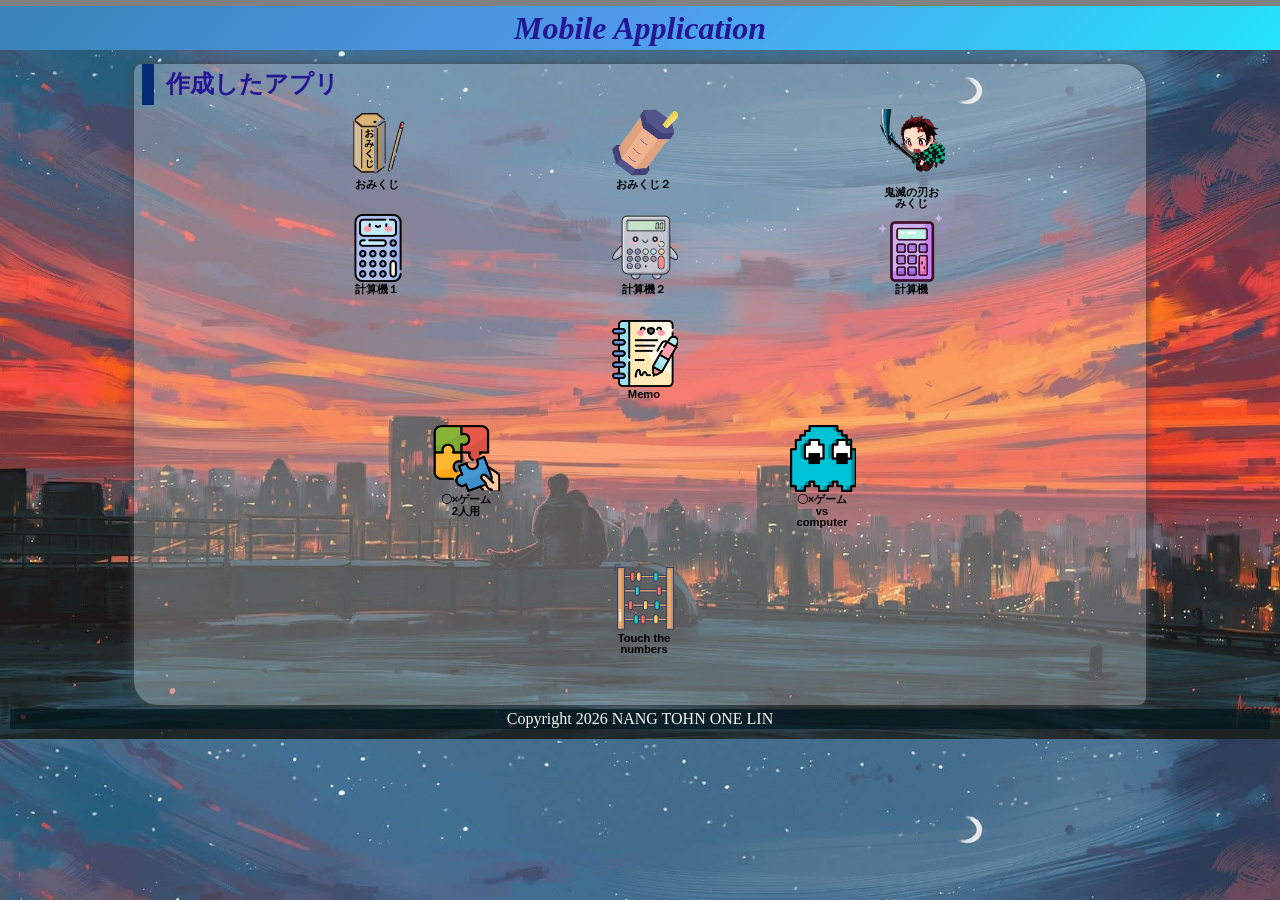
==== index.html @ 28726d6a "First commit" ====
<!DOCTYPE html>
<html lang="ja">
  <head>
    <meta charset="UTF-8" />
    <meta name="viewport" content="width=device-width, initial-scale=1.0" />
    <title>mobile application</title>
    <meta name="description" content="mobile application" />

    <link rel="icon" href="favicon.ico" />
    <link rel="stylesheet" href="css/index.css" />
  </head>

  <body>
    <!-- 見出し（みだし） -->
    <header class="header">
      <h1>mobile application</h1>
    </header>

    <!-- 作成したアプリ -->
    <main>
      <section class="container">
        <h2>作成したアプリ</h2>
        <div class="sub_container">
          <div class="item01">
            <a href="./01_omikuji01-10/omikuji.html" title="01-10.sound"
              ><img
                src="img/omikuji_new2.png"
                alt="01-10.omikuji"
                class="img_fit"
              /><br />おみくじ</a
            >
          </div>
          <div class="item01">
            <a
              href="./01_omikuji01-12/omikuji.html"
              title="01-12.同じ内容が続けて出ないようにする。 "
              ><img
                src="img/omikuji_new1.png"
                alt="01-12.omikuji"
              /><br />おみくじ２</a
            >
          </div>
          <div class="item01">
            <a href="./01_omikuji_kimetsu/omikuji_kimetsu.html" title="鬼滅の刃"
              ><img
                src="img/tanjiro.png"
                alt="鬼滅の刃おみくじ"
              /><br /><br />鬼滅の刃おみくじ</a
            >
          </div>
        </div>
        <div class="sub_container">
          <div class="item01">
            <a
              href="./03_calculator_02/calculator.html"
              title="03-02. Calculator（関数）"
              ><img src="img/cal2.png" alt="簡単な計算機" /><br />計算機１</a
            >
          </div>
          <div class="item01">
            <a
              href="./03_calculator_03/calculator.html"
              title="03-03. Calculator　イコールをボタンにする"
              ><img src="img/cal1.png" alt="簡単な計算機" /><br />計算機２</a
            >
          </div>
          <div class="item01">
            <a
              href="./03_calculator_(button)_02/calculator_button.html"
              title="03-05. youtube（キーボードイベント）"
              ><img
                src="img/cal3.png"
                alt="全部ボタンの計算機"
              /><br />計算機</a
            >
          </div>
        </div>
        <div class="sub_container">
          <div class="item01">
            <a href="./04-10_memo/memo.html" title="04-10.EventDelefation"
              ><img src="img/writing.png" alt="memo v5" /><br />Memo</a
            >
          </div>
        </div>
        <div class="sub_container">
          <div class="item02">
            <a href="./05-06_tic_tac_toe/tic_tac_toe.html" title="05-06. sound"
              ><img
                src="./img/jigsaw.png"
                alt="〇✖ゲーム（二人用）"
              />〇×ゲーム<br />2人用</a
            >
          </div>
          <div class="item02">
            <a
              href="./05-09_tic_tac_toe/tic_tac_toe.html"
              title="05-09. vs computer level付き"
              ><img
                src="img/ghost.png"
                alt="〇✖ゲームvs compute"
              /><br />〇×ゲーム<br />vs computer</a
            >
          </div>
        </div>
        <div class="sub_container">
          <div class="item02">
            <a href="./08_touch_the_numbers/touch_the_numbers.html" title=""
              ><img
                src="img/abacus.png"
                alt="数字を順番に押すゲーム"
              /><br />Touch the numbers</a
            >
          </div>
        </div>

        <div class="filler01"></div>
      </section>

      <!-- フッター -->
      <footer>
        <p>Copyright 2026 NANG TOHN ONE LIN</p>
      </footer>
    </main>
    <script src="js/index.js"></script>
  </body>
</html>
---- css/index.css ----
@charset "utf-8";

html {
  /* ブラウザのデフォルトが16px                        */
  /* デフォルトの16pxの代わりに1emが10pxになるように調整 */
  font-size: 62.5%;
}

*,
*::before,
*::after {
  box-sizing: border-box;
}

body {
  line-height: 1.5;
  color: rgb(108, 142, 153);
  font-size: 1.6rem; /* 16px */
  font-family: "Helvetica Neue", Arial, "Hiragino Kaku Gothic ProN",
    "Hiragino Sans", Meiryo, sans-serif;
  text-align: center;
  background-image: url(../img/bg2.jpg); /*★自分で画像を設定すること。*/
  background-size: cover;
  user-select: none;
}

header,
footer,
h1,
h2,
h3,
p,
div,
.container01,
.filler01 {
  margin: 0.2em 0em 0em 0em;
  padding: 0.1em;
}

/*****************************/
/* 見出し（みだし）           */
/*****************************/
header {
  position: fixed; /*ヘッダーを固定（こてい）する*/
  /* 基準（きじゅん）を画面（がめん）の左上（ひだりうえ）に */
  top: 0em;
  left: 0em;
  width: 100%;
  margin: 0;
  padding: 0;
  background-color: grey;
  z-index: 10;
  text-transform: capitalize;
}
h1 {
  font: 2em Rajdhani, "Noto Sans JP";
  color: rgb(181, 242, 252);
  /* background-image: radial-gradient(
    circle 248px at center,
    #16d9e3 0%,
    #30c7ec 47%,
    #46aef7 100%
  ); */
  background: linear-gradient(135deg, #3983b8, #509bec, #23e4f9);
  color: rgb(37, 22, 148);
  font-weight: bold;
  font-style: oblique;
}

h2 {
  padding-left: 0.5em;
  border-left: solid 0.5em rgb(4, 45, 116);
  text-align: left;
  color: rgb(37, 22, 148);
}

/*****************************/
/* ページ                    */
/*****************************/
main {
  z-index: 20;
  margin-top: 3em;
  overflow: auto; /* コンテンツの表示を自動に設定（スクロール） */
}
/*****************************/
/* セクション(section)        */
/*****************************/
.container {
  margin-top: 1em;
  margin-right: auto;
  margin-left: auto;
  padding-left: 0.5em;
  width: 80%;
  border-radius: 0.5em 1.5em;
  background-color: rgba(245, 245, 245, 0.293);
  box-shadow: 0 0 0.5em rgb(73, 72, 72);
}
main > p {
  font: 1.2em bold;
}

/*****************************/
/* アンカー(anchor)           */
/*****************************/
a {
  color: black;
  font-weight: 900;
  text-decoration: none;
  /* https://developer.mozilla.org/ja/docs/Web/CSS/text-decoration */
}

/* mouseoverでグレースケール */
a:hover {
  opacity: 0.5;
  /* filter: grayscale(100%); */
  filter: sepia(100%) hue-rotate(190deg) saturate(500%);
}
/*.container {
  animation: zoomIn 0.8s ease;
}
@keyframes zoomIn {
  from {
    opacity: 0;
    transform: scale(0.5);
  }
  to {
    opacity: 1;
    transform: scale(1);
  }
}*/
/*****************************/
/* container  item           */
/*****************************/
.sub_container {
  display: flex;
  flex-wrap: wrap;
  justify-content: space-evenly;
  font-size: 0.7em;
}

.item01 {
  position: relative;
  width: 6em;
  height: 9em;
  margin: 0;
  line-height: 1em;
  overflow: hidden;
  opacity: 0;
  /* animation: flipIn 1.5s ease forwards; */
}

.item02 {
  position: relative;
  width: 6em;
  height: 12em;
  margin: 0;
  line-height: 1em;
  overflow: hidden;
  opacity: 0;
  /* animation: flipIn 1.5s ease forwards; */
}

.fade-in{
  animation: fadein 1s ease-out forwards;
}
@keyframes fadein {
  0%{
    opacity: 0;
    /* transform: translateY(20px); */
    transform: scale(0);
  }
  100%{
    opacity: 1;
    /* transform: translateY(0); */
    transform: scale(1);
  }
}

.item01 img,
.item02 img {
  width: 6em;
  height: auto;
}

.item01 .img_fit {
  width: auto;
  height: 6em;
  overflow: hidden;
}

/*****************************/
/* フッター                   */
/*****************************/
footer > p {
  /*position: absolute;/*←絶対位置*/
  /*bottom: 5px; /*下に固定*/
  position: relative;
  width: 100%;
  margin: 0px;
  padding: 1px;
  color: whitesmoke;
  font: 1em Rajdhani;
  text-align: center;
  background: rgba(1, 24, 31, 0.7);
}
/*******************************************************/
/* レスポンシブ対応　メディアクエリを使ってCSSを切り替える */
/* https://www.design-memo.com/coding/css-media-queries */
/* mobileのときのスタイル */
/*******************************************************/
@media screen and (max-width: 480px) {
  /* body{
        background-size: auto 900px;
    } */
  h1 {
    font-size: 1.5em;
  }
}
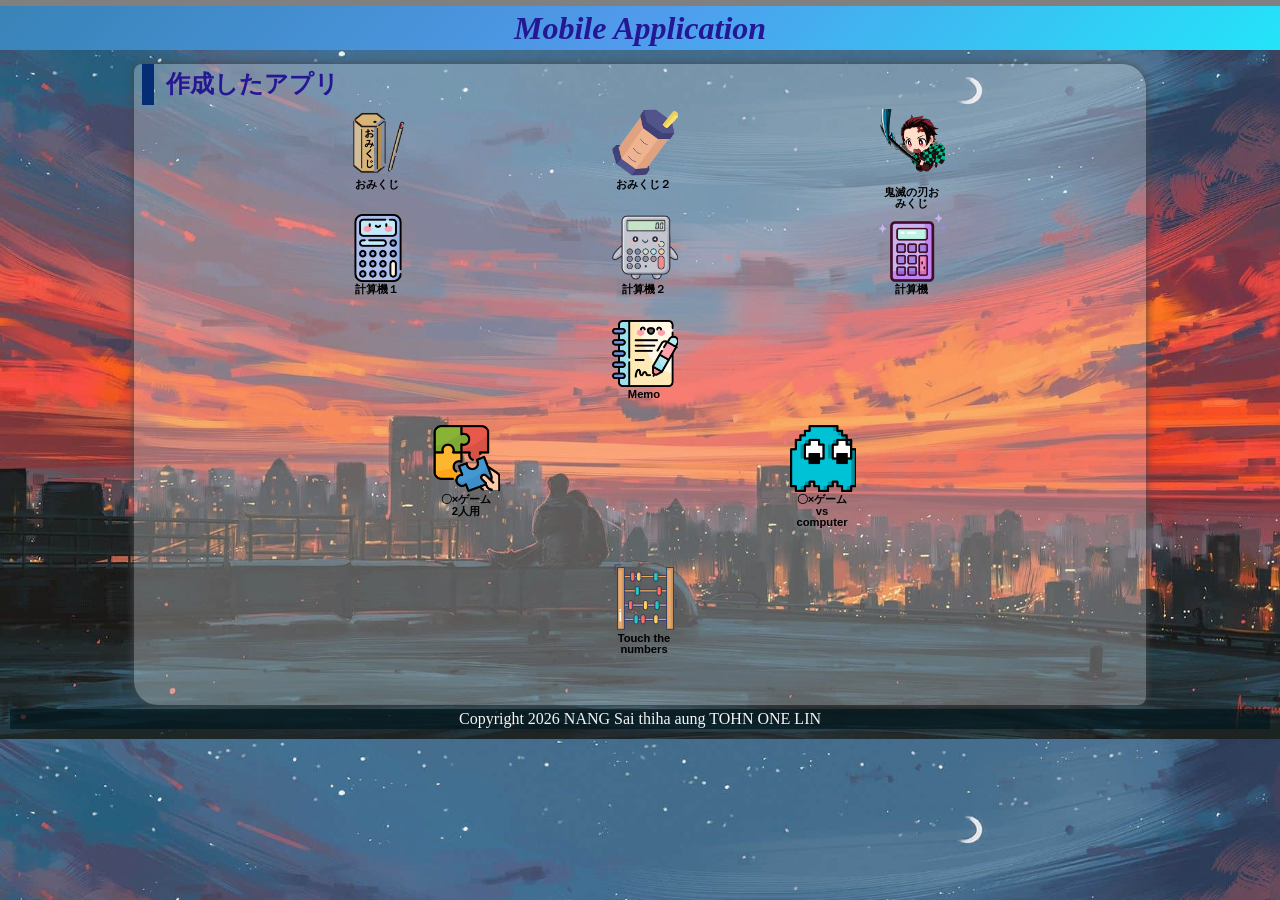
==== commit 62964611: "Change" ====
--- a/index.html
+++ b/index.html
@@ -118,7 +118,7 @@
 
       <!-- フッター -->
       <footer>
-        <p>Copyright 2026 NANG TOHN ONE LIN</p>
+        <p>Copyright 2026 NANG Sai thiha aung TOHN ONE LIN</p>
       </footer>
     </main>
     <script src="js/index.js"></script>
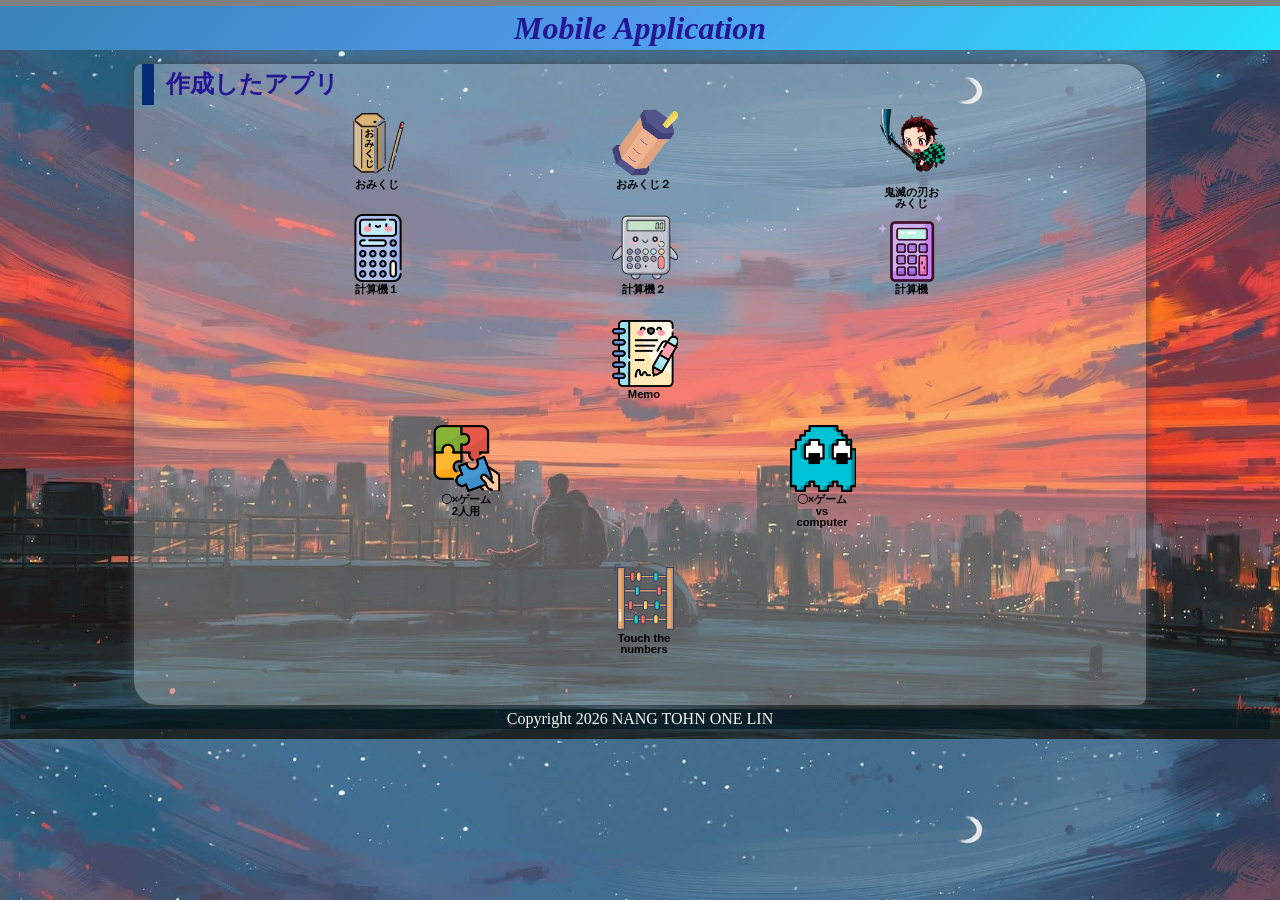
==== commit 204e5939: "First commit" ====
--- a/index.html
+++ b/index.html
@@ -118,7 +118,7 @@
 
       <!-- フッター -->
       <footer>
-        <p>Copyright 2026 NANG Sai thiha aung TOHN ONE LIN</p>
+        <p>Copyright 2026 NANG TOHN ONE LIN</p>
       </footer>
     </main>
     <script src="js/index.js"></script>
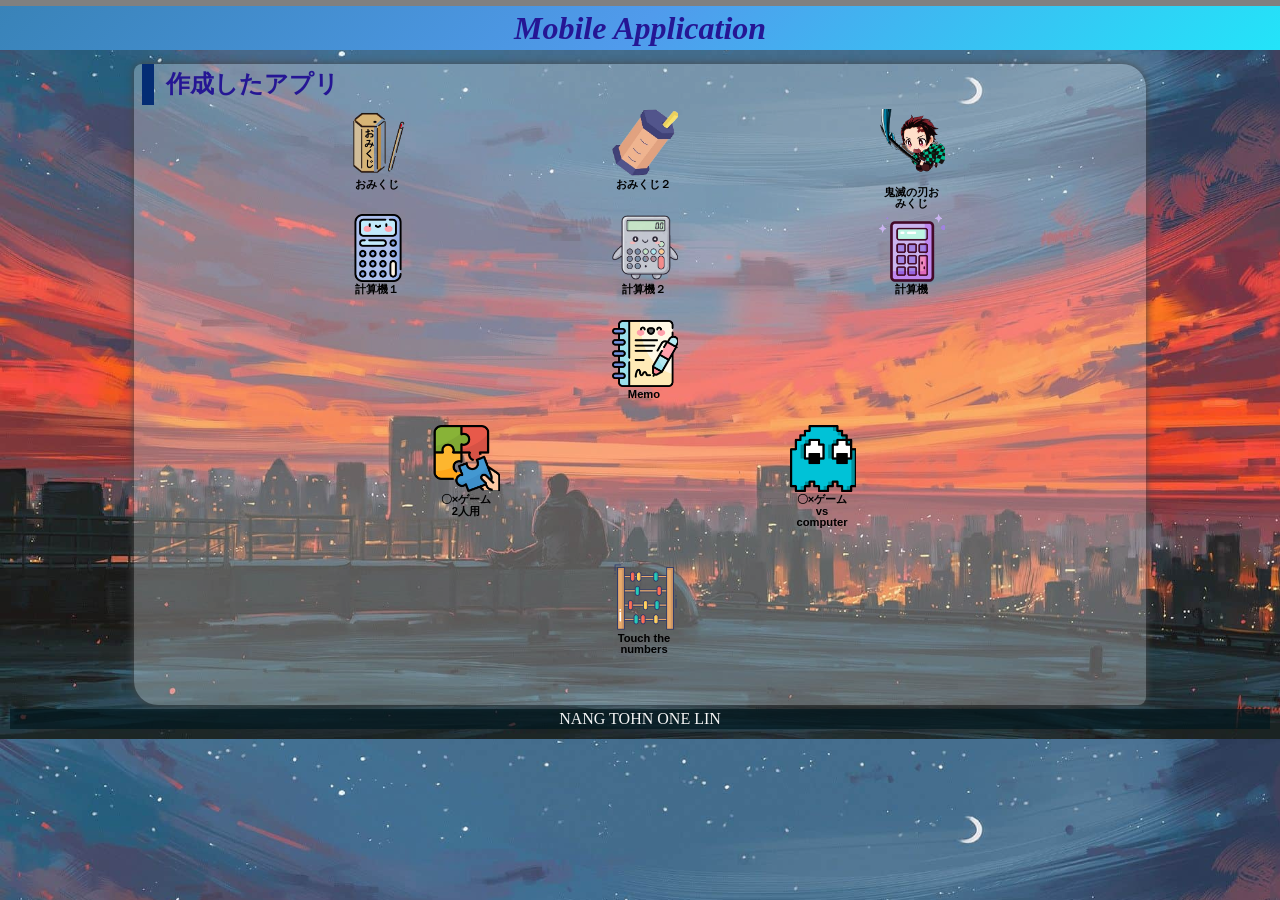
==== commit 7fb6b565: "First commit" ====
--- a/index.html
+++ b/index.html
@@ -118,7 +118,7 @@
 
       <!-- フッター -->
       <footer>
-        <p>Copyright 2026 NANG TOHN ONE LIN</p>
+        <p>NANG TOHN ONE LIN</p>
       </footer>
     </main>
     <script src="js/index.js"></script>
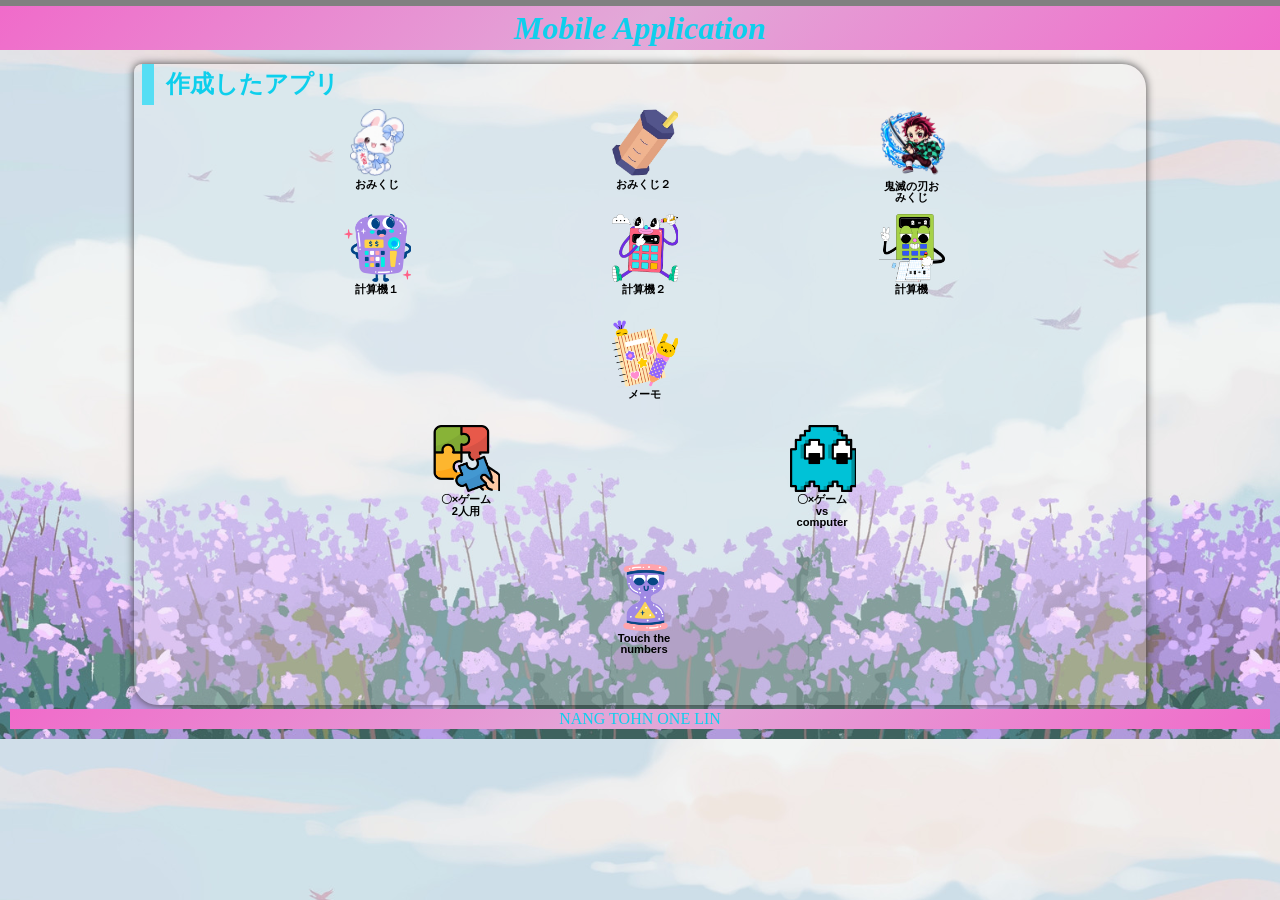
==== commit c8eb4009: "modify" ====
--- a/index.html
+++ b/index.html
@@ -24,7 +24,7 @@
           <div class="item01">
             <a href="./01_omikuji01-10/omikuji.html" title="01-10.sound"
               ><img
-                src="img/omikuji_new2.png"
+                src="img/omikuji1.png"
                 alt="01-10.omikuji"
                 class="img_fit"
               /><br />おみくじ</a
@@ -45,7 +45,7 @@
               ><img
                 src="img/tanjiro.png"
                 alt="鬼滅の刃おみくじ"
-              /><br /><br />鬼滅の刃おみくじ</a
+              /><br />鬼滅の刃おみくじ</a
             >
           </div>
         </div>
@@ -54,14 +54,14 @@
             <a
               href="./03_calculator_02/calculator.html"
               title="03-02. Calculator（関数）"
-              ><img src="img/cal2.png" alt="簡単な計算機" /><br />計算機１</a
+              ><img src="img/cal1.png" alt="簡単な計算機" /><br />計算機１</a
             >
           </div>
           <div class="item01">
             <a
               href="./03_calculator_03/calculator.html"
               title="03-03. Calculator　イコールをボタンにする"
-              ><img src="img/cal1.png" alt="簡単な計算機" /><br />計算機２</a
+              ><img src="img/cal2.png" alt="簡単な計算機" /><br />計算機２</a
             >
           </div>
           <div class="item01">
@@ -78,7 +78,7 @@
         <div class="sub_container">
           <div class="item01">
             <a href="./04-10_memo/memo.html" title="04-10.EventDelefation"
-              ><img src="img/writing.png" alt="memo v5" /><br />Memo</a
+              ><img src="img/notebook.png" alt="memo v5" /><br />メーモ</a
             >
           </div>
         </div>
@@ -106,7 +106,7 @@
           <div class="item02">
             <a href="./08_touch_the_numbers/touch_the_numbers.html" title=""
               ><img
-                src="img/abacus.png"
+                src="img/timer.png"
                 alt="数字を順番に押すゲーム"
               /><br />Touch the numbers</a
             >
--- a/css/index.css
+++ b/css/index.css
@@ -19,7 +19,7 @@
   font-family: "Helvetica Neue", Arial, "Hiragino Kaku Gothic ProN",
     "Hiragino Sans", Meiryo, sans-serif;
   text-align: center;
-  background-image: url(../img/bg2.jpg); /*★自分で画像を設定すること。*/
+  background-image: url(../img/d.jpg); /*★自分で画像を設定すること。*/
   background-size: cover;
   user-select: none;
 }
@@ -61,17 +61,17 @@
     #30c7ec 47%,
     #46aef7 100%
   ); */
-  background: linear-gradient(135deg, #3983b8, #509bec, #23e4f9);
-  color: rgb(37, 22, 148);
+  background: linear-gradient(135deg, #f06bca, #e2a9d8, #f06bca);
+  color: rgb(14, 207, 236);
   font-weight: bold;
   font-style: oblique;
 }
 
 h2 {
   padding-left: 0.5em;
-  border-left: solid 0.5em rgb(4, 45, 116);
+  border-left: solid 0.5em rgb(85, 222, 244);
   text-align: left;
-  color: rgb(37, 22, 148);
+  color: rgb(14, 207, 236);
 }
 
 /*****************************/
@@ -198,10 +198,10 @@
   width: 100%;
   margin: 0px;
   padding: 1px;
-  color: whitesmoke;
+  color: rgb(14, 207, 236);
   font: 1em Rajdhani;
   text-align: center;
-  background: rgba(1, 24, 31, 0.7);
+  background: linear-gradient(135deg, #f06bca, #e2a9d8, #f06bca);
 }
 /*******************************************************/
 /* レスポンシブ対応　メディアクエリを使ってCSSを切り替える */
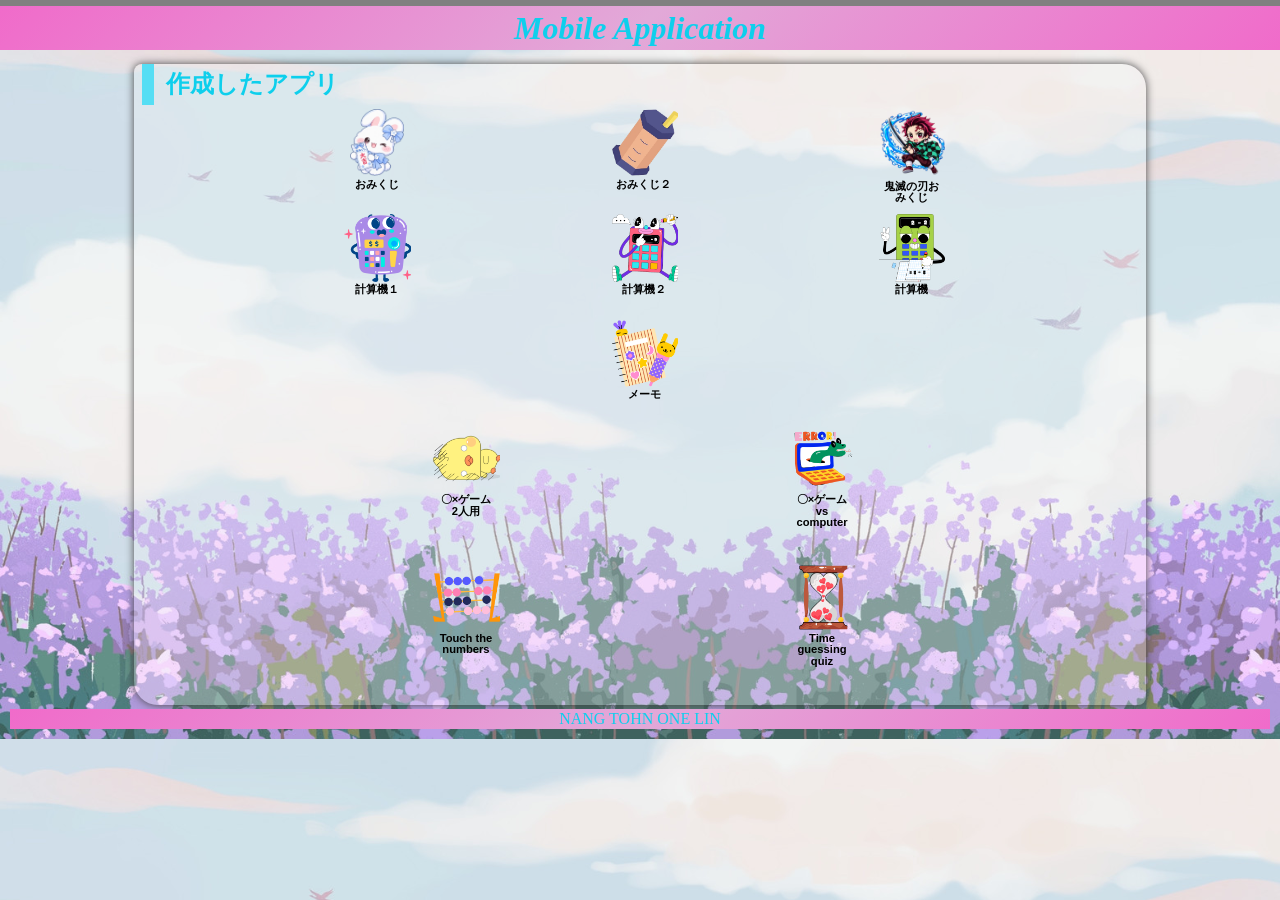
==== commit 93ab073f: "Modify" ====
--- a/index.html
+++ b/index.html
@@ -86,7 +86,7 @@
           <div class="item02">
             <a href="./05-06_tic_tac_toe/tic_tac_toe.html" title="05-06. sound"
               ><img
-                src="./img/jigsaw.png"
+                src="./img/game.png"
                 alt="〇✖ゲーム（二人用）"
               />〇×ゲーム<br />2人用</a
             >
@@ -96,7 +96,7 @@
               href="./05-09_tic_tac_toe/tic_tac_toe.html"
               title="05-09. vs computer level付き"
               ><img
-                src="img/ghost.png"
+                src="img/com1.png"
                 alt="〇✖ゲームvs compute"
               /><br />〇×ゲーム<br />vs computer</a
             >
@@ -106,9 +106,17 @@
           <div class="item02">
             <a href="./08_touch_the_numbers/touch_the_numbers.html" title=""
               ><img
-                src="img/timer.png"
+                src="img/numbers.png"
                 alt="数字を順番に押すゲーム"
               /><br />Touch the numbers</a
+            >
+          </div>
+          <div class="item02">
+            <a href="./08_touch_the_numbers/touch_the_numbers.html" title=""
+              ><img
+                src="img/hourglass1.png"
+                alt="数字を順番に押すゲーム"
+              /><br />Time guessing quiz</a
             >
           </div>
         </div>
--- a/css/index.css
+++ b/css/index.css
@@ -19,7 +19,7 @@
   font-family: "Helvetica Neue", Arial, "Hiragino Kaku Gothic ProN",
     "Hiragino Sans", Meiryo, sans-serif;
   text-align: center;
-  background-image: url(../img/d.jpg); /*★自分で画像を設定すること。*/
+  background-image: url(../img/bg.jpg); /*★自分で画像を設定すること。*/
   background-size: cover;
   user-select: none;
 }
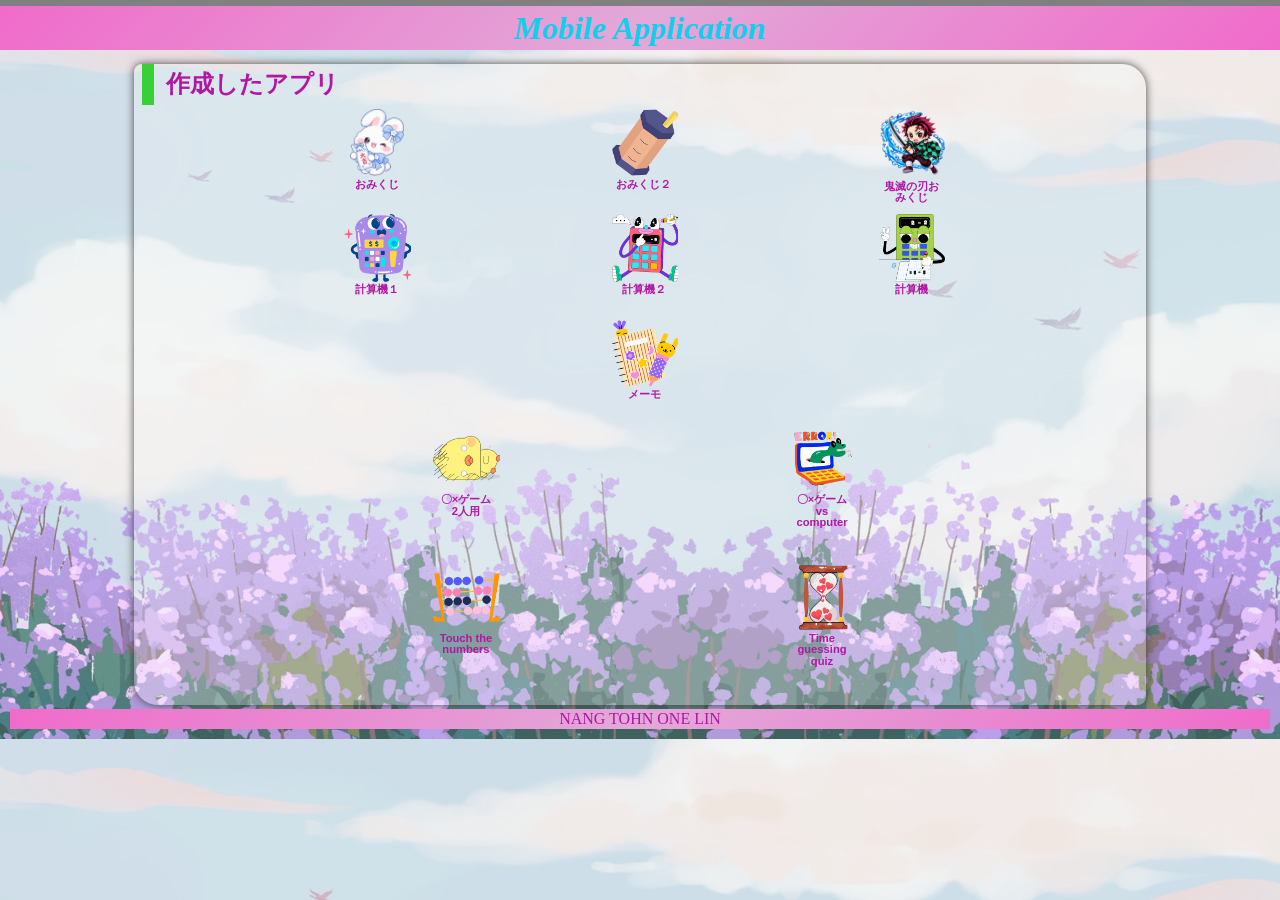
==== commit 07191946: "Modify" ====
--- a/index.html
+++ b/index.html
@@ -27,7 +27,7 @@
                 src="img/omikuji1.png"
                 alt="01-10.omikuji"
                 class="img_fit"
-              /><br />おみくじ</a
+              /><br /><span>おみくじ</span></a
             >
           </div>
           <div class="item01">
@@ -37,7 +37,7 @@
               ><img
                 src="img/omikuji_new1.png"
                 alt="01-12.omikuji"
-              /><br />おみくじ２</a
+              /><br /><span>おみくじ２</span></a
             >
           </div>
           <div class="item01">
@@ -45,7 +45,7 @@
               ><img
                 src="img/tanjiro.png"
                 alt="鬼滅の刃おみくじ"
-              /><br />鬼滅の刃おみくじ</a
+              /><br /><span>鬼滅の刃おみくじ</span></a
             >
           </div>
         </div>
@@ -54,14 +54,14 @@
             <a
               href="./03_calculator_02/calculator.html"
               title="03-02. Calculator（関数）"
-              ><img src="img/cal1.png" alt="簡単な計算機" /><br />計算機１</a
+              ><img src="img/cal1.png" alt="簡単な計算機" /><br /><span>計算機１</span></a
             >
           </div>
           <div class="item01">
             <a
               href="./03_calculator_03/calculator.html"
               title="03-03. Calculator　イコールをボタンにする"
-              ><img src="img/cal2.png" alt="簡単な計算機" /><br />計算機２</a
+              ><img src="img/cal2.png" alt="簡単な計算機" /><br /><span>計算機２</span></a
             >
           </div>
           <div class="item01">
@@ -71,14 +71,14 @@
               ><img
                 src="img/cal3.png"
                 alt="全部ボタンの計算機"
-              /><br />計算機</a
+              /><br /><span>計算機</span></a
             >
           </div>
         </div>
         <div class="sub_container">
           <div class="item01">
             <a href="./04-10_memo/memo.html" title="04-10.EventDelefation"
-              ><img src="img/notebook.png" alt="memo v5" /><br />メーモ</a
+              ><img src="img/notebook.png" alt="memo v5" /><br /><span>メーモ</span></a
             >
           </div>
         </div>
@@ -88,7 +88,7 @@
               ><img
                 src="./img/game.png"
                 alt="〇✖ゲーム（二人用）"
-              />〇×ゲーム<br />2人用</a
+              /><span>〇×ゲーム<br />2人用</span></a
             >
           </div>
           <div class="item02">
@@ -97,8 +97,8 @@
               title="05-09. vs computer level付き"
               ><img
                 src="img/com1.png"
-                alt="〇✖ゲームvs compute"
-              /><br />〇×ゲーム<br />vs computer</a
+                alt="〇✖ゲームvs computer"
+              /><br /><span>〇×ゲーム<br />vs computer</span></a
             >
           </div>
         </div>
@@ -108,15 +108,15 @@
               ><img
                 src="img/numbers.png"
                 alt="数字を順番に押すゲーム"
-              /><br />Touch the numbers</a
+              /><br /><span>Touch the numbers</span></a
             >
           </div>
           <div class="item02">
-            <a href="./08_touch_the_numbers/touch_the_numbers.html" title=""
+            <a href="./98_Time_guessing_quiz_04/timeguess.html" title=""
               ><img
                 src="img/hourglass1.png"
                 alt="数字を順番に押すゲーム"
-              /><br />Time guessing quiz</a
+              /><br /><span>Time guessing quiz</span></a
             >
           </div>
         </div>
--- a/css/index.css
+++ b/css/index.css
@@ -69,11 +69,14 @@
 
 h2 {
   padding-left: 0.5em;
-  border-left: solid 0.5em rgb(85, 222, 244);
+  border-left: solid 0.5em rgb(55, 208, 55);
   text-align: left;
-  color: rgb(14, 207, 236);
-}
-
+  color: rgb(177, 22, 164); 
+  /* color: rgb(14, 207, 236); */
+}
+span{
+  color: rgb(177, 22, 164); 
+}
 /*****************************/
 /* ページ                    */
 /*****************************/
@@ -198,7 +201,7 @@
   width: 100%;
   margin: 0px;
   padding: 1px;
-  color: rgb(14, 207, 236);
+  color: rgb(177, 22, 164); 
   font: 1em Rajdhani;
   text-align: center;
   background: linear-gradient(135deg, #f06bca, #e2a9d8, #f06bca);
